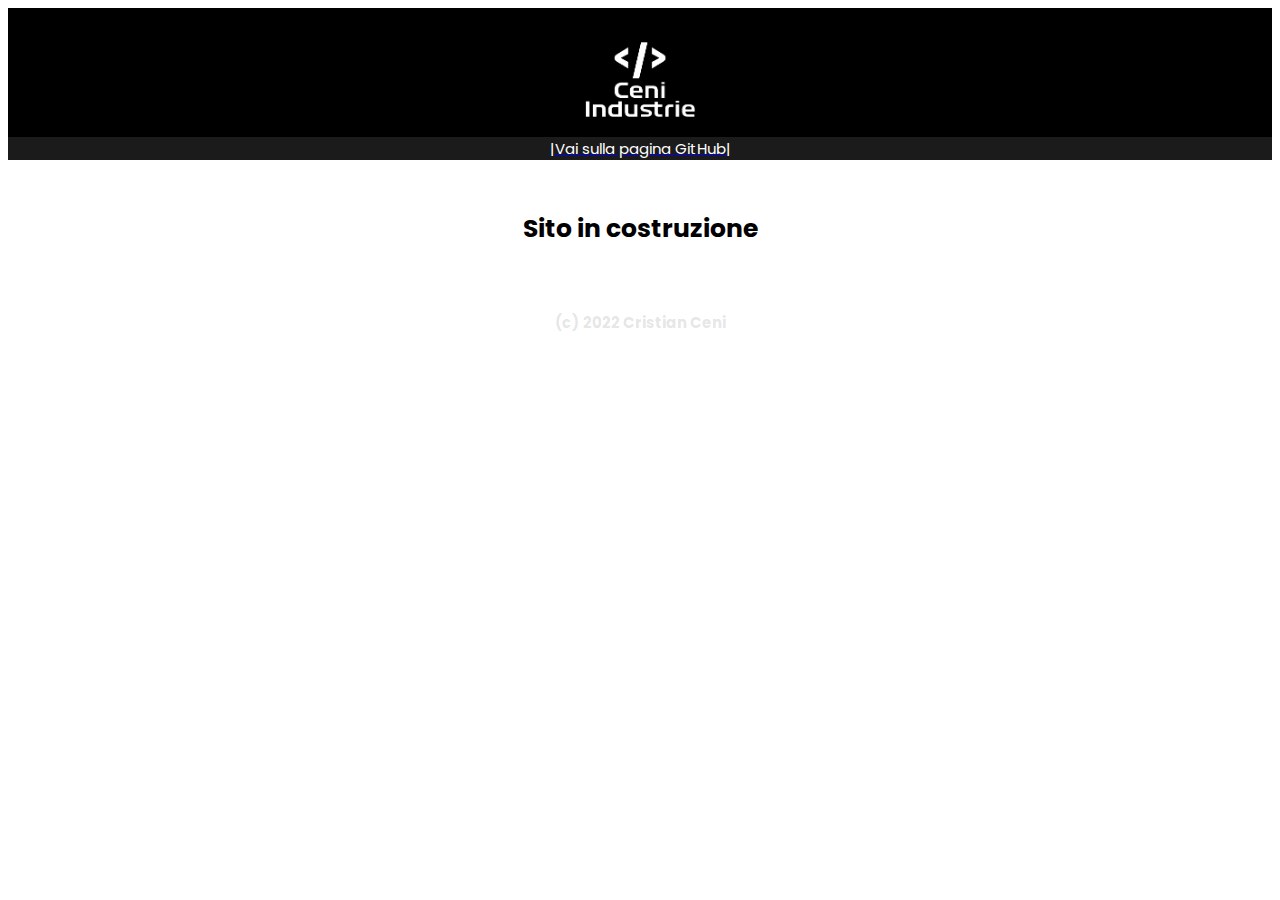
==== index.html @ b99b1721 "Sito 27-12-22" ====
<!DOCTYPE html>
<html lang="it">
    <head>
        <title>Home | Ceni Industrie</title>
        <link rel="shortcut icon" href="favicon.png">
        <link href="style.css" rel="stylesheet">
        <link rel="preconnect" href="https://fonts.googleapis.com">
        <link rel="preconnect" href="https://fonts.gstatic.com" crossorigin>
        <link href="https://fonts.googleapis.com/css2?family=Poppins:wght@600&display=swap" rel="stylesheet">
        <style>
            @import url('https://fonts.googleapis.com/css2?family=Poppins:wght@600&display=swap');
        </style>
    </head>
    <body>
       <div id="testa">
        <br>
        <a href="index.html">
        <p align="center"><img src="white-png.png" weight="75px" height="75px"></p>
        </a>
        <div id="sottotesta">
            <a href="https://github.com/Ceni-Industrie">
            <p class="linka">|Vai sulla pagina GitHub|</p>
            </a>
        </div>
       </div>
        
       <div id="corpo">  
        <br> 
        <h1 class="testoprinc">Sito in costruzione</h1>
       </div>

       <div id="copy">
        <br>
        <br>    
        <h1 class="copy">(c) 2022 Cristian Ceni</h1>
       </div>
    </body>
</html>
---- style.css ----
#testa {
    background-color: black;
}

#sottotesta {
    background-color: rgb(27, 27, 27);
}


.testoprinc {
    border-top: 0px;
    font-family: 'Poppins', sans-serif;
    color: rgb(0, 0, 0);
    text-align: center;
    font-size: 25px;
}

.linka {
    font-family: 'Poppins', sans-serif;
    color: white;
    text-align: center;
    font-size: 15px;
}

.copy {
    font-family: 'Poppins', sans-serif;
    color: rgba(0, 0, 0, 0.116);
    text-align: center;
    font-size: 15px;
    
}
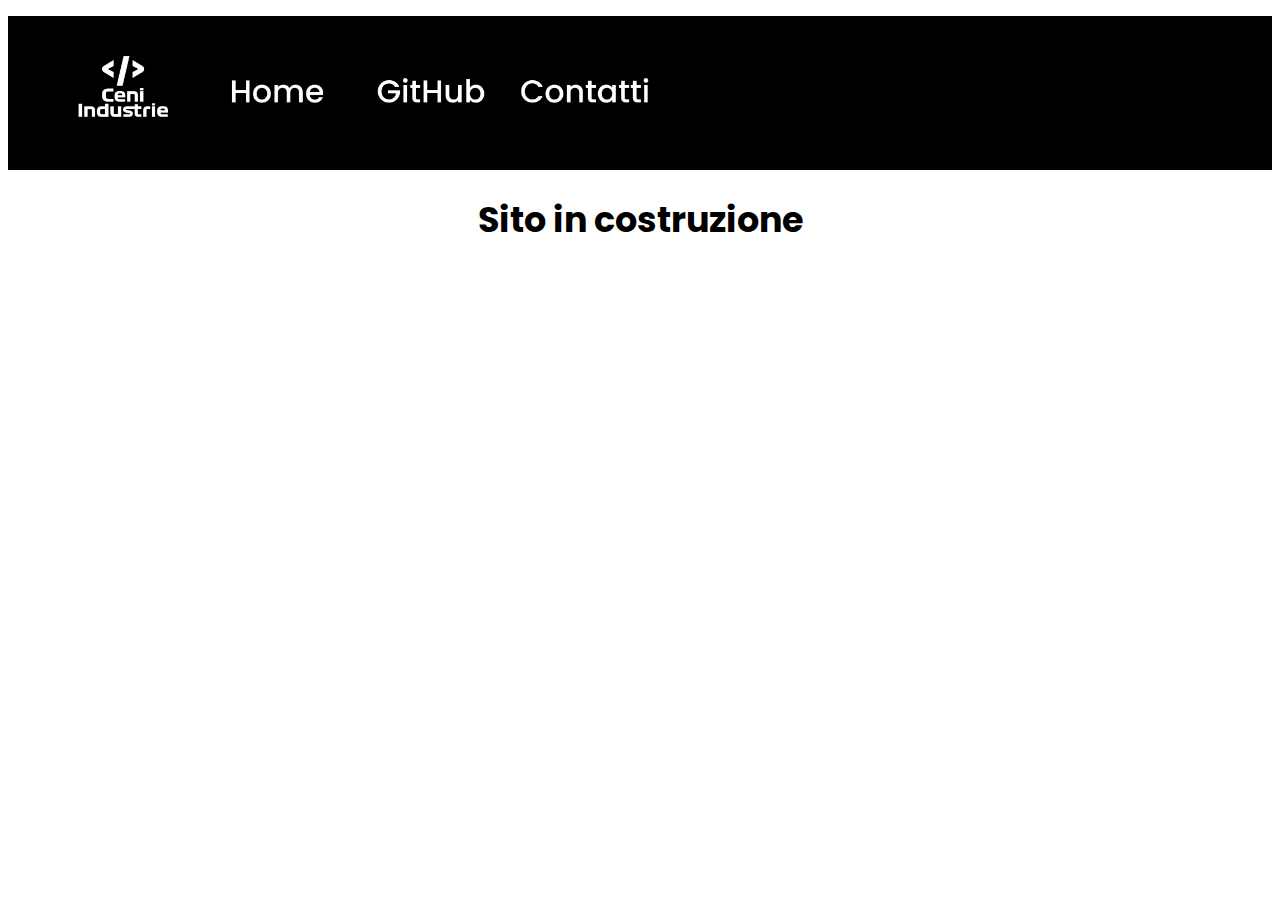
==== commit 6d8bb575: "Upload sito" ====
--- a/index.html
+++ b/index.html
@@ -12,27 +12,16 @@
         </style>
     </head>
     <body>
-       <div id="testa">
-        <br>
-        <a href="index.html">
-        <p align="center"><img src="white-png.png" weight="75px" height="75px"></p>
-        </a>
-        <div id="sottotesta">
-            <a href="https://github.com/Ceni-Industrie">
-            <p class="linka">|Vai sulla pagina GitHub|</p>
-            </a>
+        <header>
+            <ul id="menu">
+                <li><a href="https://cenindustrie.netlify.app/"><img src="white-black.png" class="logo" alt="Logo Ceni Industrie" title="https://cenindustrie.netlify.app/"></a></li>
+                <li><a href="index.html"><img src="home-white.png" class="logo" alt="Home" title="Home"></a></li>
+                <li><a href="https://github.com/Ceni-Industrie"><img src="github-white.png" class="logo" alt="GitHub" title="GitHub"></a></li>
+                <li><a href="contatti.html"><img src="contatti-white.png" class="logo" alt="Contattami" title="Contattami"></a></li>
+            </ul>     
+        </header>
+        <div id="sottohead">
+            <h1 class="testop">Sito in costruzione</h1>
         </div>
-       </div>
-        
-       <div id="corpo">  
-        <br> 
-        <h1 class="testoprinc">Sito in costruzione</h1>
-       </div>
-
-       <div id="copy">
-        <br>
-        <br>    
-        <h1 class="copy">(c) 2022 Cristian Ceni</h1>
-       </div>
     </body>
 </html>--- a/style.css
+++ b/style.css
@@ -1,31 +1,39 @@
-#testa {
+.logo {
+    width: 150px;
+    height: 150px;
+}
+
+.picprofile {
+    width: 50px;
+    height: 50px;
+}
+
+.testop {
+    font-family: 'Poppins', sans-serif;
+    color: rgb(0, 0, 0);
+    text-align: center;
+    font-size: 35px;
+}
+
+.testocoll {
+    font-family: 'Poppins', sans-serif;
+    color: rgb(0, 0, 0);
+    font-size: 35px;
+}
+
+header {
     background-color: black;
 }
 
-#sottotesta {
-    background-color: rgb(27, 27, 27);
+ul#menu li {
+    display: inline;
 }
 
-
-.testoprinc {
-    border-top: 0px;
-    font-family: 'Poppins', sans-serif;
-    color: rgb(0, 0, 0);
-    text-align: center;
-    font-size: 25px;
+#collab {
+    float: left; 
+    margin-right: 10px
 }
 
-.linka {
-    font-family: 'Poppins', sans-serif;
-    color: white;
-    text-align: center;
-    font-size: 15px;
-}
-
-.copy {
-    font-family: 'Poppins', sans-serif;
-    color: rgba(0, 0, 0, 0.116);
-    text-align: center;
-    font-size: 15px;
-    
+#zonacoll {
+    background-color: grey;
 }